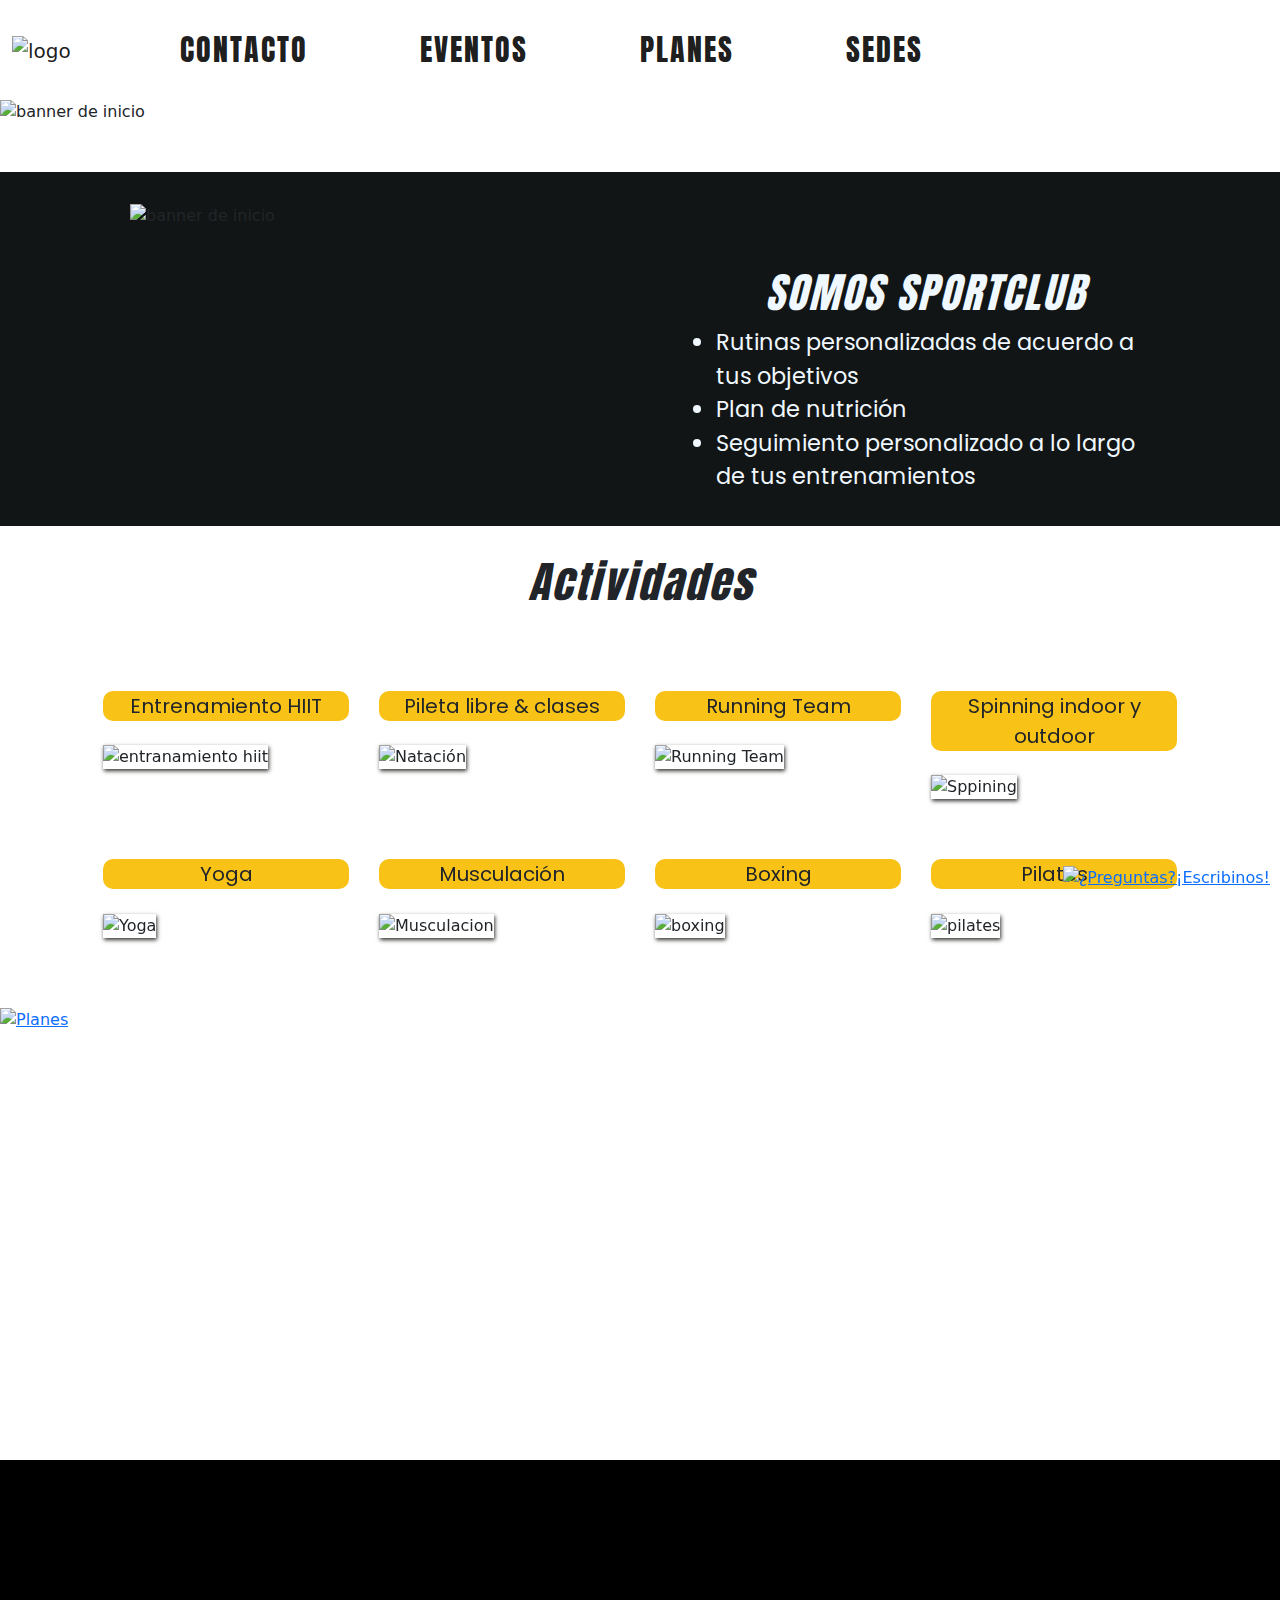
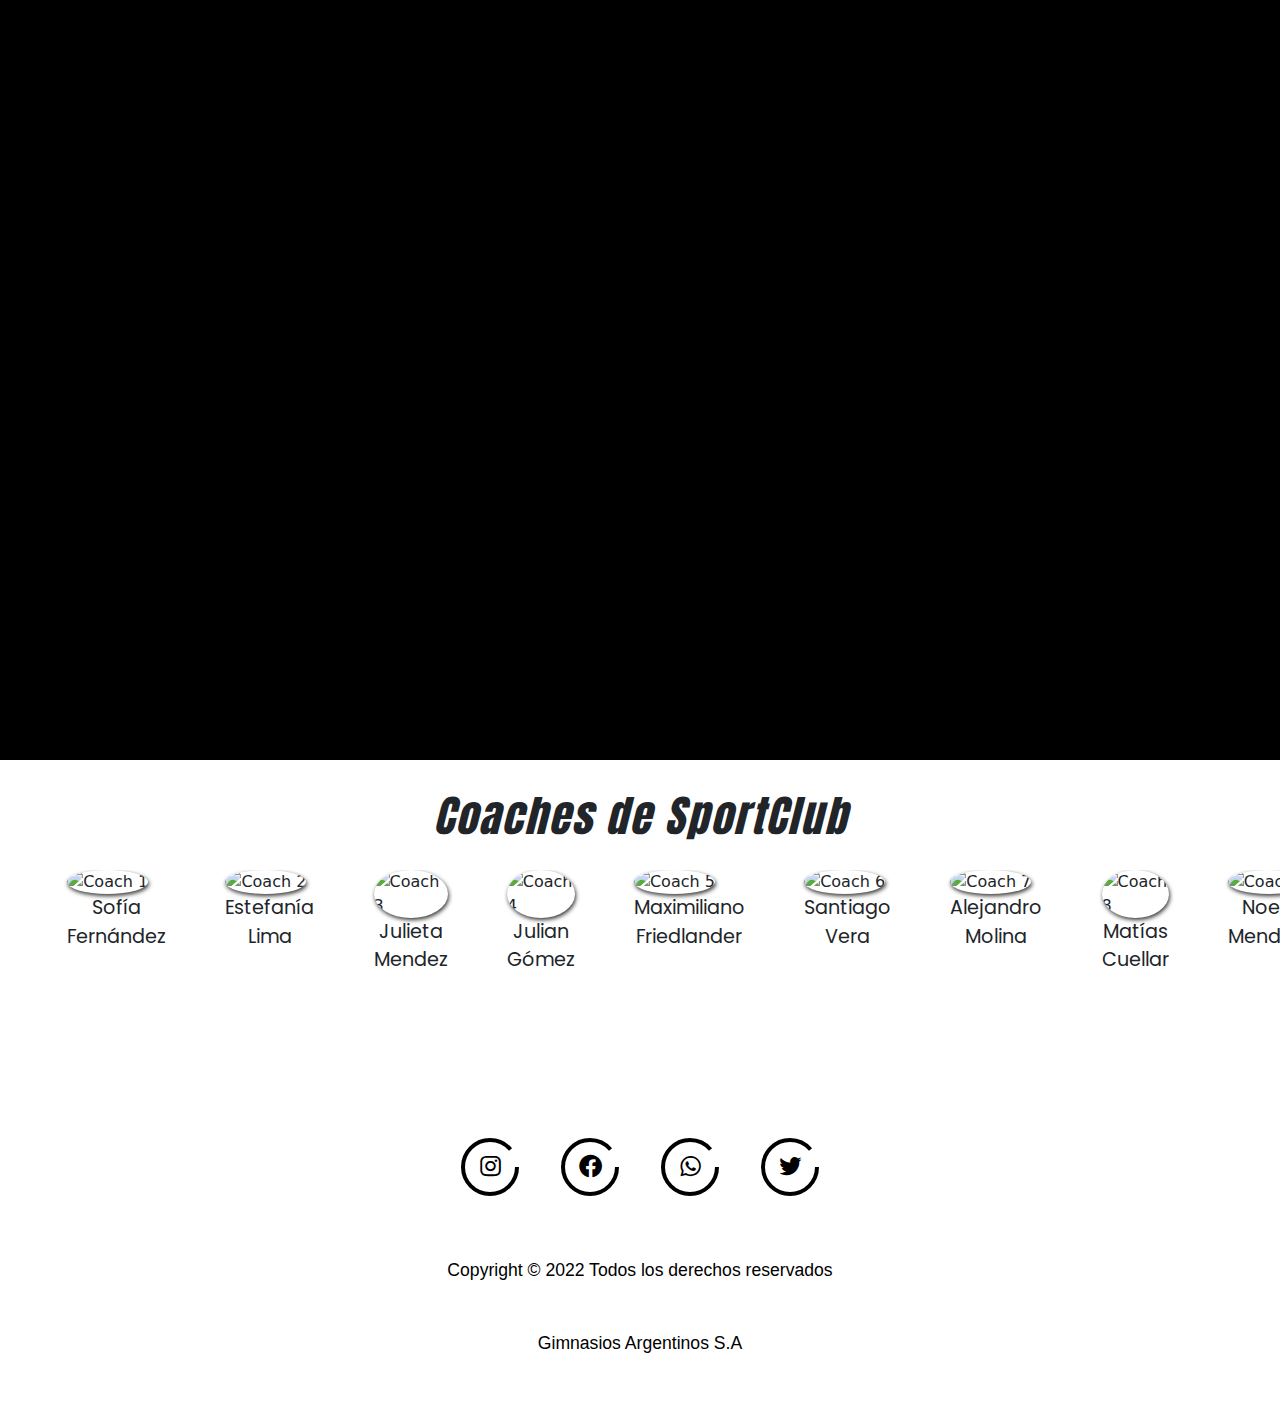
==== Index.html @ c7c7f61f "Segunda Preentrega Desarrollow web incluyendo bootstrap, animaciones, flex, grids, etc" ====
<!DOCTYPE html>
<html lang="es">
<head>
    <meta charset="UTF-8">
    <meta http-equiv="X-UA-Compatible" content="IE=edge">
    <meta name="viewport" content="width=device-width, initial-scale=1.0">
    <link rel="shortcut icon" href="favicon.ico">
    <title>SportClub-Inicio</title>
    <link rel="stylesheet" href="./css/estilosindex.css">
    <script src="./js/scrollreveal.js"></script>
    <link rel="stylesheet" href="https://cdnjs.cloudflare.com/ajax/libs/animate.css/4.1.1/animate.min.css"/>
    <link rel="stylesheet" href="https://raw.github.com/daneden/animate.css/master/animate.css">
    <link href='https://unpkg.com/boxicons@2.1.1/css/boxicons.min.css' rel='stylesheet'>
    <link rel="stylesheet" href="./css/bootstrap.min.css">
</head>
<body>

<!--LOGO Y LINKS INTERNOS-->
<nav class="navbar navbar-expand-lg navbar-light colorCabeceras">
    <div class="container-fluid">
      <a class="navbar-brand" href="./Index.html">
        <img src="./imagenes/Logo SportClub.PNG.jpg"alt="logo" class="logoSportClub1">
      </a>
      <button class="navbar-toggler" type="button" data-bs-toggle="collapse" data-bs-target="#navbarSupportedContent" aria-controls="navbarSupportedContent" aria-expanded="false" aria-label="Toggle navigation">
        <span class="navbar-toggler-icon"></span>
      </button>
      <div class="collapse navbar-collapse" id="navbarSupportedContent">
        <ul class="navbar-nav me-auto mb-2 mb-lg-0 navegacion">
          <li class="nav-item1">
            <a class="nav-link active" aria-current="page" href="./pages/contacto.html">CONTACTO</a>
          </li>
          <li class="nav-item1">
            <a class="nav-link active" aria-current="page" href="./pages/eventos.html">EVENTOS</a>
          </li>
          <li class="nav-item1">
            <a class="nav-link active" aria-current="page" href="./pages/planes.html">PLANES</a>
          </li>
          <li class="nav-item1">
            <a class="nav-link active" aria-current="page" href="./pages/sedes.html">SEDES</a>
          </li>
        </ul>
      </div>
    </div>
  </nav>
    

<!--BANNER-->
<header>
    <img class="HeaderInicio"src="./imagenes/Banner inicio 2.png" alt="banner de inicio" loading="lazy"> 
</header>


<main>
<!--CHAT DE WHATSAPP-->
<aside>
    <section class="chatWhasapp">
        <a href="https://api.whatsapp.com/send?phone=5401164840163" target="blank">
            <img src="./imagenes/WP.png" alt="¿Preguntas?¡Escribinos!" width="300px" height="60px">
        </a>
    </section>
</aside>
    

<!--SEPARADOR BLANCO-->
    <div class="SeparadorHeaderMain">
        <br>
        <br>
    </div>


<!--¿QUÉ OFRECEMOS?-->
    <section class="QueOfrecemos"> 
        <div class="container"> 
            <div class="row">
                <div class="col">
                    <img src="./imagenes/Somos sportclub.png" alt="banner de inicio" loading="lazy" >
                </div>
                <div class="col">
                    <div class="TituloYParrafos">   
                    <H1>SOMOS SPORTCLUB</H1></div>
                    <div class="parrafos">
                        <li>Rutinas personalizadas de acuerdo a tus objetivos</li>
                        <li>Plan de nutrición</li>
                        <li>Seguimiento personalizado a lo largo de tus entrenamientos</li>
                    </div>
                </div>
            </div>
        </div>
    </section>


<!--ACTIVIDADES?-->
<section class="actividadesContenedor" width="100%">
    <H3>Actividades</H3>
    <div class="TipoDeActividades">
    <div class="container">
        <div class="row">
        <div class="col acts1">
            <p>Entrenamiento HIIT</p>
            <img src="./imagenes/Hiit2.jpg" alt="entranamiento hiit" width="250px" height="250px" loading="lazy">
        </div>
        <div class="col acts1">
            <p>Pileta libre & clases</p>
            <img src="./imagenes/Swimming2.PNG" alt="Natación" width="250px" height="250px" loading="lazy">
        </div>
        <div class="col acts1">
            <p>Running Team</p>
            <img src="./imagenes/Running2.jpg" alt="Running Team" width="250px" height="250px" loading="lazy">
        </div>
        <div class="col acts1">
            <p>Spinning indoor y outdoor</p>
            <img src="./imagenes/Spinning.jpg" alt="Sppining" width="250px" height="250px" loading="lazy">   
        </div>
        </div>
        <div class="row">
        <div class="col acts2">
            <p>Yoga</p>
            <img src="./imagenes/Yoga.jpg" alt="Yoga" width="250px" height="250px" loading="lazy">
        </div>
        <div class="col acts2">
            <p>Musculación</p>
            <img src="./imagenes/Musculacion.jpg" alt="Musculacion" width="250px" height="250px" loading="lazy">
        </div>
        <div class="col acts2">
            <p>Boxing</p>
            <img src="./imagenes/boxing.jpg" alt="boxing" width="250px" height="250px" loading="lazy">
        </div>
        <div class="col acts2">
            <p>Pilates</p>
            <img src="./imagenes/Pilates.jpg" alt="pilates" width="250px" height="250px" loading="lazy">  
        </div>
        </div>
    </div>
    </div>
</section>


<!--PUBLICIDAD IMAGEN CON LINK A PLANES-->
    <aside class="planes"> 
        <a href="./pages/planes.html">
            <img src="./imagenes/Banner planes.png" alt="Planes" loading="lazy"></a>
    </aside>


<!--NUESTROS VALORES-->
    <article class="valoresContenedor"> 
        <H3 class="NuestrosValoresTitulo">Nuestros valores</H3>
        <div class="valores container">
        <div class="row">
            <div class="col">
                <ul class="valores1">Sinergia</ul>
            </div>
            <div class="col">           
                 <ul class="valores2"> Profesionalismo </ul>
            </div>
            <div class="col"> 
                <ul class="valores3"> Bienestar y salud </ul>
            </div>
            <div class="col"> 
                <ul class="valores4"> Crecimiento personal </ul>
            </div>
        </div>
        </div>
            <br>
        <div class="listadoDeAcciones container">    
            <ul class="col">
                <div class="row">
                    <li>Promovemos la participación de todos los miembros del equipo y nos potenciamos unos a otros</li>
                </div>
                <div class="row">
                    <li>Valoramos los buenos vínculos y la interacción amistosa y diversa en la comunidad SportClub</li>
                </div>
                <div class="row">
                    <li>Celebramos nuestros logros en equipo</li>
                </div>
            </ul>
        </div>
    </article>     


<!--PRESENTACION DE LAS SEDES CON VIDEO-->
        <section>
            <div class="VideoDeSportClub">
                <iframe width="900" height="600" src="https://www.youtube.com/embed/T71Sgwb9CMw?" title="YouTube video player" frameborder="0" allow="accelerometer; autoplay; clipboard-write; encrypted-media; gyroscope; picture-in-picture" allowfullscreen></iframe>
            </div>
        </section>


<!--COACHES DE SPORTCLUB-->
    <section class="coaches"> 
        <H3>Coaches de SportClub</H3>
        <div class="CoachesFotosYNombres">
            <ul class="CoachesFotosYNombres1">
                <img src="./imagenes/Coaches/Coach 1.jpg" alt="Coach 1"width="200" height="200" loading="lazy">
                <p>Sofía Fernández</p>
            </ul>
            <ul class="CoachesFotosYNombres2">
                <img src="./imagenes/Coaches/Coach 2.jpg" alt="Coach 2"width="200" height="200" loading="lazy">
                <p>Estefanía Lima</p>
            </ul>
            <ul class="CoachesFotosYNombres3">
                <img src="./imagenes/Coaches/Coach 3.jpg" alt="Coach 3"width="200" height="200" loading="lazy">
                <p>Julieta Mendez</p>
            </ul>
            <ul class="CoachesFotosYNombres4">
                <img src="./imagenes/Coaches/Coach 4.jpg" alt="Coach 4"width="200" height="200" loading="lazy">
                <p>Julian Gómez</p>
            </ul>
            <ul class="CoachesFotosYNombres5">
                <img src="./imagenes/Coaches/Coach 5.jpg" alt="Coach 5"width="200" height="200" loading="lazy">
                <p>Maximiliano Friedlander</p>
            </ul>
            <ul class="CoachesFotosYNombres6">
                <img src="./imagenes/Coaches/Coach 6.jpg" alt="Coach 6"width="200" height="200" loading="lazy">
                <p>Santiago Vera</p>
            </ul>
            <ul class="CoachesFotosYNombres7">
                <img src="./imagenes/Coaches/Coach 7.jpg" alt="Coach 7"width="200" height="200" loading="lazy">
                <p>Alejandro Molina</p>
            </ul>
            <ul class="CoachesFotosYNombres8">
                <img src="./imagenes/Coaches/Coach 8.jpg" alt="Coach 8"width="200" height="200" loading="lazy">
                <p>Matías Cuellar</p>
            </ul>
            <ul class="CoachesFotosYNombres9">
                <img src="./imagenes/Coaches/Coach 9.jpg" alt="Coach 9"width="200" height="200" loading="lazy">
                <p>Noelia Mendoza</p>
            </ul>
            <ul class="CoachesFotosYNombres10">
                <img src="./imagenes/Coaches/Coach 10.jpg" alt="Coach 10"width="200" height="200" loading="lazy">
                <p>Luciaana Cheung</p>
            </ul>
            <ul class="CoachesFotosYNombres11">
                <img src="./imagenes/Coaches/Coach 11.jpg" alt="Coach 11"width="200" height="200" loading="lazy">
                <p>Milagros Leone</p>
            </ul>
        </div>
    </section>
</main>


<!--FOOTER-->
<footer class="footerfinal"> 
    <div class="RedesSociales">
        <div class="ContenedorIconosRedes">
            <div class="icon">
                <a href="https://www.instagram.com/sportcluboficial/?hl=es" target="blank">
                    <svg heigth="60" width="60">
                        <circle cx="30" cy="30" r=27 stroke="black" stroke-width="4" fill="none" ></circle>
                    </svg>
                    <i class='bx bxl-instagram'></i>
                </a>
            </div>
    
            <div class="icon">
                <a href="https://www.facebook.com/sportcluboficial/"target="blank">
                <svg heigth="60" width="60">
                    <circle cx="30" cy="30" r=27 stroke="BLACK" stroke-width="4" fill="none" ></circle>
                </svg>
                <i class='bx bxl-facebook-circle'></i>
                </a>
            </div>
    
            <div class="icon">
                <a href= "https://api.whatsapp.com/send?phone=5401164840163"target="blank">
                <svg heigth="60" width="60">
                    <circle cx="30" cy="30" r=27 stroke="BLACK" stroke-width="4" fill="none" ></circle>
                </svg>
                <i class='bx bxl-whatsapp' ></i>
                </a>
            </div>
    
            <div class="icon">
                <a href="https://twitter.com/SportClub_Gym?ref_src=twsrc%5Egoogle%7Ctwcamp%5Eserp%7Ctwgr%5Eauthor" target="blank">
                <svg heigth="60" width="60">
                    <circle cx="30" cy="30" r=27 stroke="BLACK" stroke-width="4" fill="none" ></circle>
                </svg>
                <i class='bx bxl-twitter' ></i>
                </a>
            </div>
        </div>
    </div> 
    <p class="derechos">Copyright © 2022 Todos los derechos reservados</p>
    <p class="derechos">Gimnasios Argentinos S.A</p>
</footer>
<script src="./js/index.js"></script>
<script src="./js/bootstrap.bundle.min.js"></script> 
</body>
</html>
---- css/estilosindex.css ----
@import url('https://fonts.googleapis.com/css2?family=Anton&display=swap');
@import url('https://fonts.googleapis.com/css2?family=Poppins&display=swap');


                            /*APLICABLE PARA TODAS LAS PÁGINAS*/
*{
    margin: 0px;
    padding: 0px;}

.html {
    font-size: 10px;
    width:100%;}
                 
    
/*LOGO Y LINKS INTERNOS*/
nav{
    display: flex;
    align-items: center;}

.logoSportClub{
    width:15rem;
    height:3.2rem;}

.logoSportClub1{
    width:17rem;
    height:3.5rem;}

.nav-item{
    text-decoration: none;
    font-family: ANTON;
    font-size: 1.7rem;
    color: rgb(0, 0, 0);
    margin: 9px;
    margin-left: 75px;
    letter-spacing: 2px; 
    color: #000000;
    background-image: linear-gradient(black, black);
    background-position: 0% 100%;
    background-repeat: no-repeat;
    background-size: 0% 4px;
    transition: background-size .3s;}

.nav-item:hover, a:focus {
    background-size: 100% 2px;}

.nav-item1{
    text-decoration: none;
    font-family: ANTON;
    font-size: 1.9rem;
    color: rgb(0, 0, 0);
    margin: 11px;
    margin-left: 85px;
    letter-spacing: 2px; 
    color: #000000;
    background-image: linear-gradient(black, black);
    background-position: 0% 100%;
    background-repeat: no-repeat;
    background-size: 0% 4px;
    transition: background-size .3s;}

.nav-item1:hover, a:focus {
    background-size: 100% 2px;}

@media screen and (max-width: 768px){
.nav-item{font-size: 1.5rem}
.logoSportClub{
        width:150px;
        height:35px;}}

@media screen and (max-width: 412px){
    .nav-item{font-size: 1.2rem}
    .logoSportClub{
        width:150px;    
        height:35px;}}


/*CHAT DE WHATSAPP*/
.chatWhasapp{
    position: fixed;
    bottom: 10px;
    right: 10px;
    z-index: 9999;}

@media screen and (max-width: 768px){
.chatWhasapp{
    visibility: hidden;}}


/*FOOTER*/
.RedesSociales {
    margin-top: 40px;
    height: 20vh;
    display: grid;
    align-items: center;
    justify-content: center;
    box-sizing:  border-box;}

.ContenedorIconosRedes {
    width: 100%;
    display: flex;
    align-items: center;
    justify-content: center;
    flex-wrap: wrap;}

.icon {
    position: relative;
    width: 60px;
    height: 60px;
    margin: 20px;
    border-radius: 50%;
    transition: all .8s;
    cursor: pointer;}

.icon:hover {
    background-color: #d21071;
    box-shadow:  0 0 20px #d21071;}

.icon:hover:nth-child(2) {
    background-color: #1877f2;
    box-shadow:  0 0 20px #1877f2;}

.icon:hover:nth-child(3) {
    background-color: #06b848;
    box-shadow: 0 0 20px #06b848;}

.icon:hover:nth-child(4) {
    background-color: #1da1f2;
    box-shadow:  0 0 20px #1da1f2 ;}

.icon i {
    color: rgb(0, 0, 0);
    position: absolute;
    top: 50%;
    left: 50%;
    transform: translate(-50%,-50%);
    font-size: 1.7rem;}

svg circle {
    stroke-dasharray: 150;
    transition: all .8s ease-in-out;}

.icon:hover circle {
    stroke-dasharray: 220;}

.derechos{
    font-size: 1.1rem;
    font-family: Arial, Helvetica, sans-serif;
    color: rgb(0, 0, 0);
    text-align: center;
    padding-bottom: 30px;}




/*GRID VISTA TABLET/MOBILE*/
.RedesSociales H3{grid-area: TituloRedesSociales;}
.redesSoc1{grid-area: redesSoc1;}
.redesSoc2{grid-area: redesSoc2;}
.redesSoc3{grid-area: redesSoc3;}
.redesSoc4{grid-area: redesSoc4;}
.redesSoc5{grid-area: redesSoc5;}

@media screen and (max-width: 768px) {
.RedesSociales{
    display: grid;
    grid-template-areas: 
    'TituloRedesSociales TituloRedesSociales TituloRedesSociales TituloRedesSociales TituloRedesSociales'
    'redesSoc1 redesSoc2 redesSoc3 redesSoc4 redesSoc5';
    gap:20px;
    grid-template-columns: auto auto auto auto auto;
    grid-template-rows: repeat(2 , auto);
    font-size:1rem;
    text-align: center;}}


                                /*INICIO PÁGINA INICIO*/

/*HEADER*/
.HeaderInicio{
    width:100%;}


/*QUE OFRECEMOS*/
.QueOfrecemos{
    background-color: #121515;
    padding-bottom: 2rem;}

.QueOfrecemos img{
    width:70%;
    margin-left: 3rem;
    padding-top: 2rem;}

.QueOfrecemos div H1{
    font-style:italic;
    font-size:260%;
    font-family: Anton;
    color: aliceblue;
    letter-spacing: 2px;
    text-align: center;}

.parrafos{
    font-family: poppins;
    font-size: 140%;
    color: aliceblue;
    padding-right: 3.5rem; 
    padding-left: 4rem;}

.TituloYParrafos {
    padding-top: 6rem;
}

.TituloYParrafos{grid-area:TituloYParrafos}
.QueOfrecemos img{grid-area: QueOfrecemosImg;}

@media screen and (max-width: 768px){
.QueOfrecemos{
    display: grid;
    grid-template-areas: 
    "TituloYParrafos"
    "QueOfrecemosImg";
    gap:20px;
    grid-template-columns: auto;
    grid-template-rows: auto;
    padding-top: 1.5rem;} 

.QueOfrecemos div H1{
    font-size: 2.2rem;}

.parrafos{
    font-size:1.2rem;
    text-align: center;}

.QueOfrecemos img{
    width:65vh;
    margin-left: 10%;}}

@media screen and (max-width: 768px){
.QueOfrecemos img{
    width:65vh;
    margin-left: 10%;}}

@media screen and (max-width: 412px){
.QueOfrecemos{
    display: grid;
    grid-template-areas: 
    "TituloYParrafos"
    "QueOfrecemosImg";
    gap:20px;
    grid-template-columns: auto;
    grid-template-rows: auto;
    padding-top: 1.5rem;} 

.QueOfrecemos div H1{
    font-size: 2rem;}

.parrafos{
    font-size:1.2rem;
    text-align: center;}

.QueOfrecemos img{
    width:30vh;
    height: 30vh;}}
   

/*ACTIVIDADES*/
.actividadesContenedor h3{
    font-family: anton;
    padding-bottom: 30px;
    padding-top: 30px;
    font-size: 2.7rem;
    letter-spacing: 2px;
    font-style:italic;
    text-align: center;}

.TipoDeActividades{
    margin-bottom: 25px;}

.TipoDeActividades div{
    padding: 15px;}

.TipoDeActividades p{
    font-family: poppins;
    font-size: 20px;
    text-align: center;
    transition: transform 3s;
    margin-bottom: 1.5rem;
    background-color: #F8C216;
    border-radius: 10px;}

.TipoDeActividades img{
    box-shadow: 1px 2px 4px#363532;
    transition: transform 0.5s;}

.TipoDeActividades img:hover{
    transform:scale(1.1,1.1);}


.TipoDeActividades {grid-area: QueOfrecemosActividades;}

@media screen and (max-width: 768px) {
.TipoDeActividades{
    display: grid;
    grid-template-columns:auto;
    grid-template-rows: auto;
    justify-content: center;
    text-align: center;
    grid-template-areas: 
    "QueOfrecemosActividades";}}

/*PLANES*/
.planes img{
    width:100%}

@media screen and (max-width: 768px) {
    .planes img{
        width: 100%;
        }}

/*NUESTROS VALORES*/
.NuestrosValoresTitulo{
    font-size:2.7rem;
    font-family:anton;
    letter-spacing: 2px;
    font-style:italic;
    padding: 30px;}

.valores ul{
    font-family: poppins;
    font-weight: NORMAL;
    font-size: 1.5rem;
    text-align: center;
    color: rgb(0, 0, 0);
    padding-right: 2rem;
    letter-spacing: 2px;
    background-color: #F8C216;
    border-radius: 10px;}

.listadoDeAcciones{
    font-family:poppins;
    font-size:1.4rem;
    padding:30px;
    padding-left: 10%;
    padding-top: 15px;}

.valores1{grid-area:valores1}
.valores2{grid-area:valores2}
.valores3{grid-area:valores3}
.valores4{grid-area:valores4}

@media screen and (max-width: 768px) {
.valores{
    display: grid;
    grid-template-areas: 
        'valores1 valores2'
        'valores3 valores4';
    gap:20px;
    grid-template-columns: 1fr,1fr;
    grid-template-rows: 1fr,1fr;}

.NuestrosValoresTitulo{
font-size: 2.3rem;}

.valores ul{
    font-size: 1.3rem;}

.listadoDeAcciones{
    font-size: 1.2rem;}}


/*VIDEO DE SPORTCLUB*/
.VideoDeSportClub{
    background-color: black;
    overflow:hidden;
    padding-bottom:100vh;
    position:relative;
    height:0;}

.VideoDeSportClub iframe{
    left:0;
    top:0;
    height:100%;
    width:100%;
    position:absolute;}

/*COACHES DE SPORTCLUB*/
.CoachesFotosYNombres{
    display: flex;
    flex-direction: row;
    overflow:auto;
    padding-bottom: 30px;
    padding-left: 0.5rem;
    padding-right: 0.5rem;}

.coaches H3{
    font-size:2.7rem;
    font-family:anton;
    letter-spacing: 2px;
    font-style:italic;
    text-align:center;
    padding-top: 30px;
    padding-bottom: 20px;}

.CoachesFotosYNombres p{
    font-family:poppins;
    font-size:1.2rem;
    text-align: center;
    margin-left: 1.7rem;
    margin-left: 1.7rem;}

.CoachesFotosYNombres img{
    box-shadow:1px 2px 4px#363532;
    border-radius:50%;
    margin-left: 1.7rem;
    margin-left: 1.7rem;}

.CoachesFotosYNombres ul img{
    transition: transform 0.5s, background-color 2s}
    
.CoachesFotosYNombres ul img:hover{
    transform: scale(1.1,1.1);
    background-color: rgba(0, 0, 0, 0.441) cover;}

@media screen and (max-width: 768px) {
.coaches H3{
    font-size: 2.3rem;}

.CoachesFotosYNombres p{
    font-size: 1.2rem;}}

                                /*INICIO PÁGINA SEDES*/

/*VIDEO HEADER*/
header{
    position: relative;}
    
header H1{
    position: absolute;
    font-style:italic;
    font-size:550%;
    font-family: Anton;
    color:#F8C216;
    letter-spacing: 2px;
    top: 41%;
    left: 17%;}

@media screen and (max-width: 1000px) {
header H1{
    font-size: 400%;}}

@media screen and (max-width: 760px) {
    header H1{
        font-size: 300%;}}

@media screen and (max-width: 500px) {
    header H1{
        font-size: 250%;}}
        
@media screen and (max-width: 412px) {
    header H1{
        font-size: 220%;}}

/*HORARIOS DE LOS GIMNASIOS*/
.horarios{
    padding-bottom: 1%;}

.ContainerTable H3{
    font-family:poppins;
    font-size:25px;
    padding:20px;
    padding-top: 10px;
    color: rgb(0,0,0);
    text-align: center;}

.horarios h2{
    font-size:40px;
    font-family:anton;
    letter-spacing: 2px;
    font-style:italic;
    padding: 30px;
    text-align: center;
    color: rgb(0, 0, 0);}

.horarios table{
    background-color: #F8C216;
    width: 95%;
    margin-left:2.5%;
    box-shadow: 1px 2px 4px#363532;}

.horarios th{
    font-family:poppins;
    font-size:20px;
    padding-top: 15px;
    width:135px;
    border-bottom: solid 5px #775d08;}

.horarios td{
    font-family:poppins;
    font-size:15px;
    padding-top: 15px;}


@media screen and (max-width: 760px) {
.horarios{
    padding-right: 15%;;
}
}
/*SEDES NUEVAS*/
.NuevasSedes h2{
    font-size:40px;
    font-family:anton;
    letter-spacing: 2px;
    font-style:italic;
    padding: 30px;   
    color: rgb(0, 0, 0);}

@media screen and (max-width: 760px) {
    .NuevasSedes h2{
        text-align: center;
    }}

.Almagro H3{
    font-family: poppins;
    font-size: 17px;
    font-weight: bold;
    text-align: center;}

.Almagro p{
    font-family: poppins;
    font-size: 17px;
    text-align: center;}

.Hurlingan H3{
    font-family: poppins;
    font-size: 17px;
    font-weight: bold;
    text-align: center;}

.Hurlingan p{
    font-family: poppins;
    font-size: 17px;
    text-align: center;}



/*DEMÁS SEDES*/
.parallax1{
    background-size: cover;
    width: 100%;
    height: 50vh;
    background-attachment: fixed;
    background-position: center;
    background-repeat: no-repeat;
    background-image: url("https://images.pexels.com/photos/1552245/pexels-photo-1552245.jpeg?auto=compress&cs=tinysrgb&w=1260&h=750&dpr=2");}

.parallax1 H3{
    padding-top:7%;
    margin-left: 40%;
    font-style:italic;
    font-size:450%;
    font-family: Anton;
    color:#F8C216;
    letter-spacing: 2px;}

.parallax2{
    background-size: cover;
    width: 100%;
    height: 50vh;
    background-attachment: fixed;
    background-position: center;
    background-repeat: no-repeat;
    background-image: url("https://images.pexels.com/photos/4761352/pexels-photo-4761352.jpeg?auto=compress&cs=tinysrgb&w=1260&h=750&dpr=2");}

.parallax2 H3{
    padding-top:7%;
    margin-left: 40%;
    font-style:italic;
    font-size:450%;
    font-family: Anton;
    color:#F8C216;
    letter-spacing: 2px;}

.parallax3{
    background-size: cover;
    width: 100%;
    height: 50vh;
    background-attachment: fixed;
    background-position: center;
    background-repeat: no-repeat;
    background-image: url("https://images.pexels.com/photos/1552242/pexels-photo-1552242.jpeg?auto=compress&cs=tinysrgb&w=1260&h=750&dpr=2");}

.parallax3 H3{
    padding-top:7%;
    margin-left: 40%;
    font-style:italic;
    font-size:450%;
    font-family: Anton;
    color:#F8C216;
    letter-spacing: 2px;}

.demasSedes ul{
    width:25%;
    border-style: unset;
    border-radius: 15px;
    margin-bottom: 2%;
    margin-top: 2%;
    background-color: #F8C216;
    text-align: center;
    padding: 1%;
    font-family: poppins;
    font-size: 17px;
    transition: transform 0.5s; }

.demasSedes ul:hover{
    transform:scale(1.1,1.1);}

.DetalleSedes ul{
    margin: 2%;}

.DetalleSedes ul h3{
    font-family:poppins;
    font-size:25px;
    font-weight: bold;}

.DetalleSedes ul p a{
    background-color: #F8C216;
    text-decoration: none;
    color: #050505;
    font-weight: bold;
    text-decoration: underline;}

.GoogleMaps{
    padding: 0 0.25rem;
    margin: 0 -0.25rem;
    transition: color 0.3s ease-in-out, background-color 0.3s ease-in-out;}

.GoogleMaps:hover{
    color: #ffffff;
    background-color: #000000;
    text-decoration: none;}

/*VISTA TABLET/MOBILE*/
.Almagro{grid-area: Almagro;}
.Hurlingan{grid-area: Hurlingan;}

@media screen and (max-width: 768px) {

.NuevasSedesDatos{
    display: grid;
    grid-template-areas: 
    "Almagro"
    "Hurlingan";
    gap:20px;
    grid-template-columns: auto;
    grid-template-rows: auto;} 

.ContainerTable{
    margin-left: 25%;}

.horarios h2{
    margin-left: 25%;}

.table{
    padding: 5%;}

.table caption{
    font-size: 25px;}

.table thead {
    display: none;}
    
.table th, .table td{
    font-size: 17px;}

.table td{
    display: block;
    text-align: right;}

.table td::before {
    content: attr(data-label);
    font-weight: bold;
    text-transform: uppercase;
    float: left;}

.demasSedes ul{
    font-size: 14px;}}
                        
                                    /*FIN PÁGINA SEDES*/

                                    /*INICIO PÁGINA EVENTOS*/


.GaleriaEventos{
    padding-bottom : 3em;
    padding-top: 1em;
    display:grid;
    grid-template-columns: repeat(4 , 1fr);
    /*las filas automaticas van a ser de 160 pixeles*/
    grid-auto-rows: 160px;
    grid-template-areas: 
    'img1 img2 img3 img3'
    'img1 img4 img3 img3'
    'img5 img5 img7 img7'
    'img5 img5 img6 img8';
    gap : 0.8em;}

.galeria_imagenes{
    position:relative;
    cursor:pointer;
    overflow: hidden;}

.galeria_imagenes::before{
    content:"";
    position:absolute;
    top:0;
    bottom:0;
    left:0;
    right:0;
    background-color:#ffea00a6;

    transform: scaleY(0);
    transition: transform .4s;
    color:white;
    display:flex;
    justify-content: center;
    align-items:center ;
    font-size:1.5rem ;}

.galeria_imagenes:hover::before{
     transform: scaleY(1);}

   
.galeria_imagenes--g1{
    grid-area: img1;}

.galeria_imagenes--g2{
    grid-area: img2;}

.galeria_imagenes--g3{
    grid-area: img3;}

.galeria_imagenes--g4{
    grid-area: img4;}

.galeria_imagenes--g5{
    grid-area: img5;}

.galeria_imagenes--g6{
    grid-area: img6;}

.galeria_imagenes--g7{
    grid-area: img7;}

.galeria_imagenes--g8{
    grid-area: img8;}

.galeria_img{
    width: 100%;
    height: 100%;
    object-fit: cover;}

@media(max-width:768px){

.galeria{
    grid-template-columns: repeat(2 , 1fr);
    grid-template-areas:
    'img1 img2'
    'img1 img3'
    'img1 img3'
    'img4 img5'
    'img4 img5'
    'img4 img5'
    'img7 img6'
    'img7 img8';}

.galeria_imagenes::before{
    font-size: 1rem;}

.navegacion{
    display: none;}
}
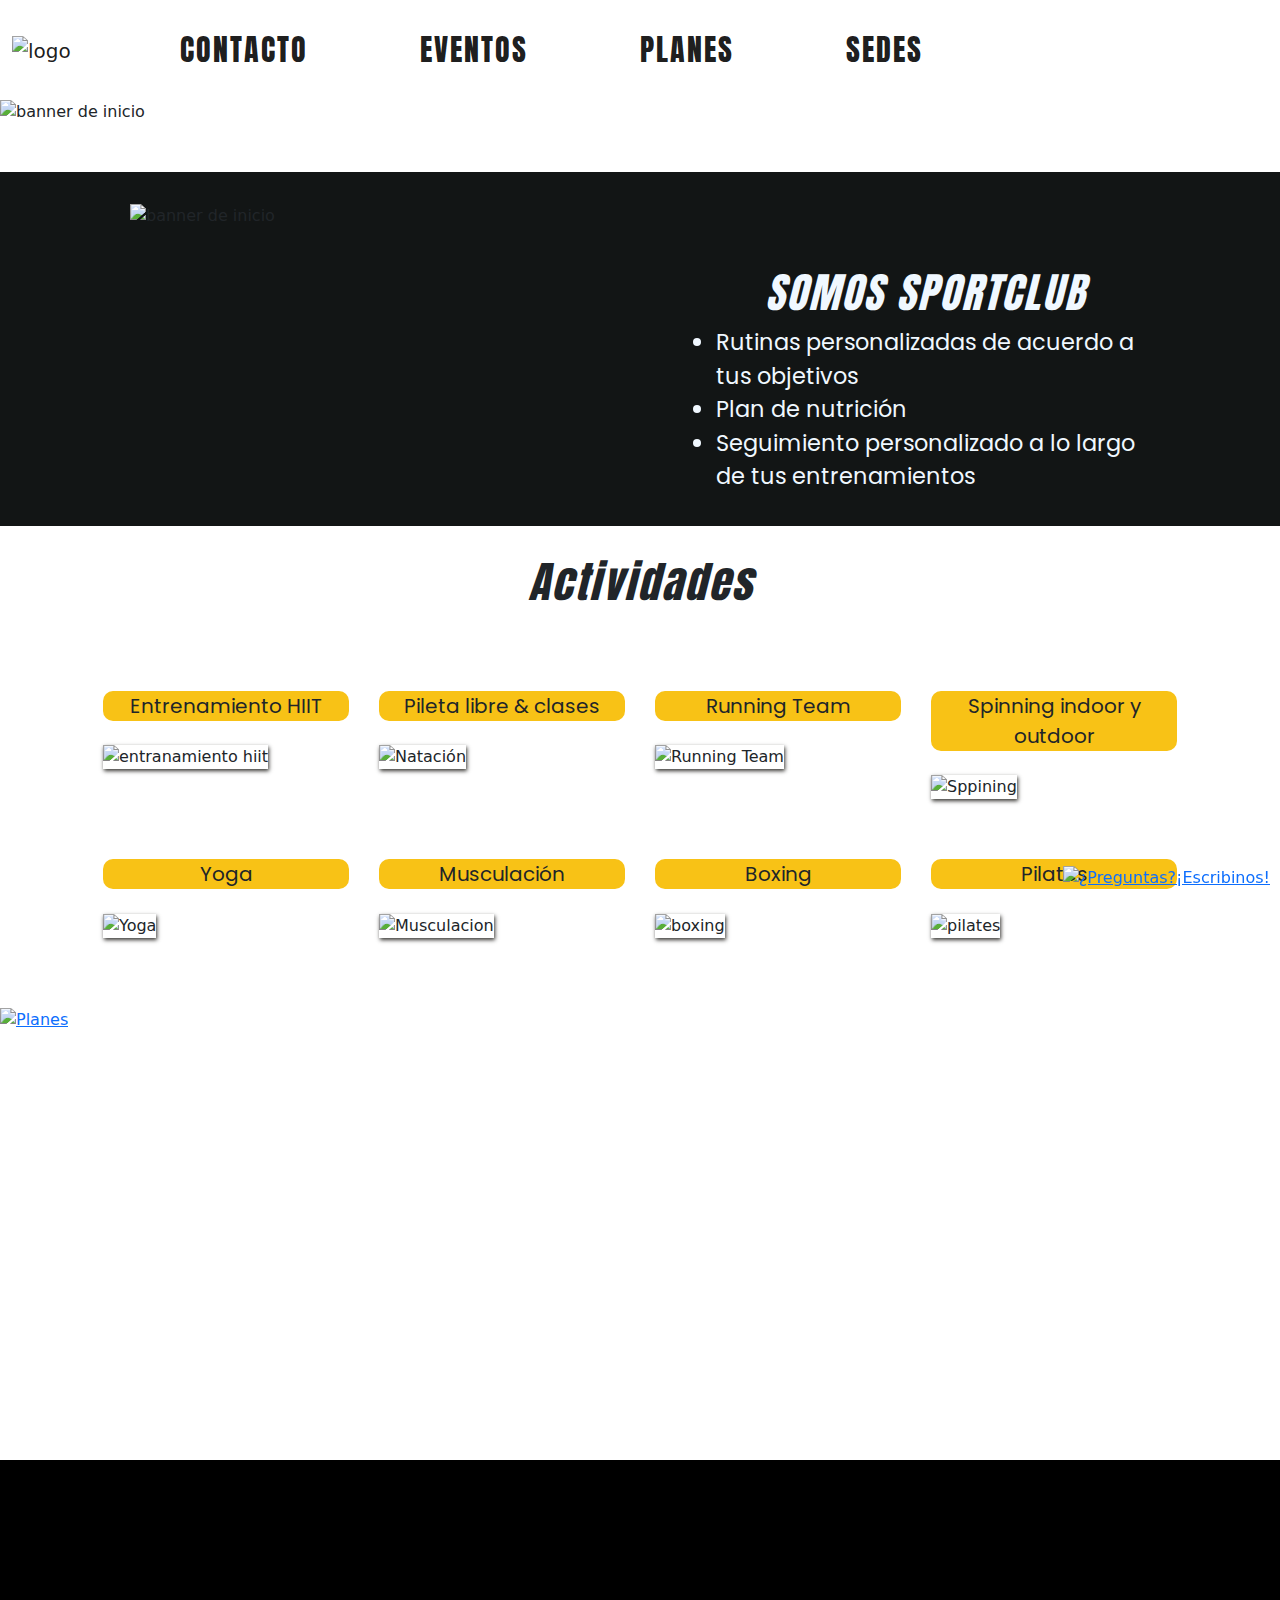
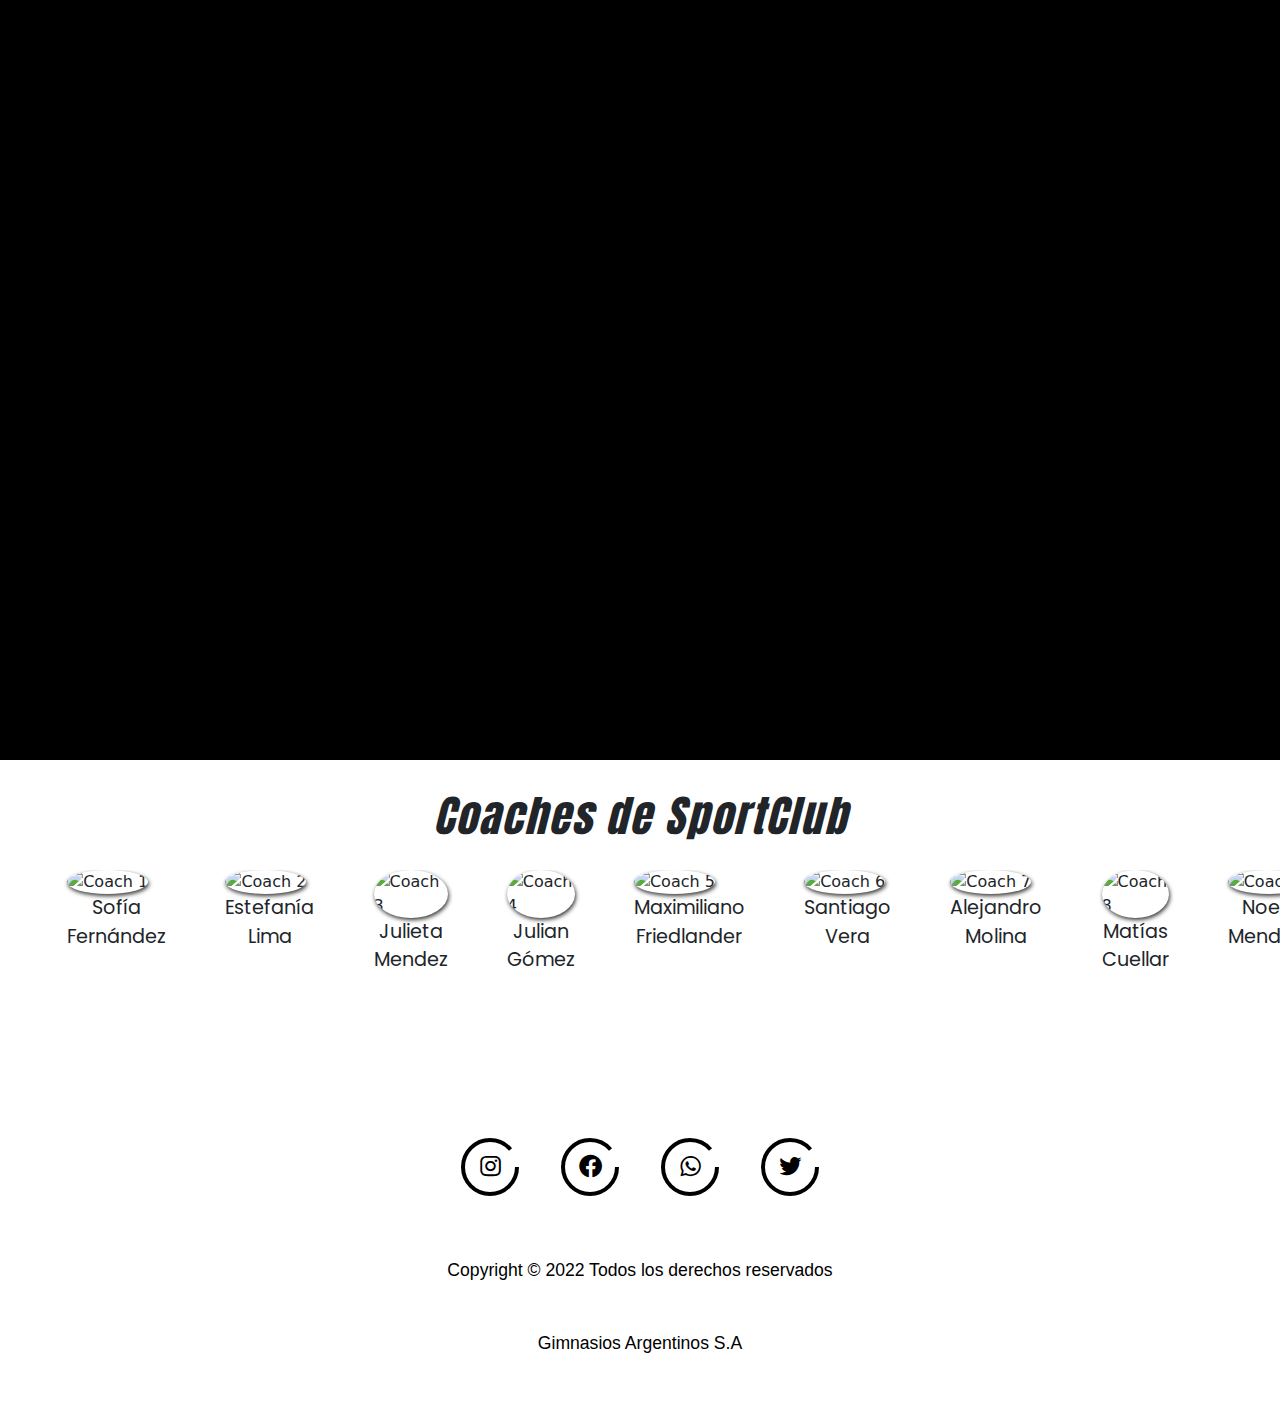
==== commit 3e906e38: "Actualizacion Index" ====
--- a/Index.html
+++ b/Index.html
@@ -95,37 +95,37 @@
     <div class="TipoDeActividades">
     <div class="container">
         <div class="row">
-        <div class="col acts1">
+        <div class="col">
             <p>Entrenamiento HIIT</p>
             <img src="./imagenes/Hiit2.jpg" alt="entranamiento hiit" width="250px" height="250px" loading="lazy">
         </div>
-        <div class="col acts1">
+        <div class="col">
             <p>Pileta libre & clases</p>
             <img src="./imagenes/Swimming2.PNG" alt="Natación" width="250px" height="250px" loading="lazy">
         </div>
-        <div class="col acts1">
+        <div class="col">
             <p>Running Team</p>
             <img src="./imagenes/Running2.jpg" alt="Running Team" width="250px" height="250px" loading="lazy">
         </div>
-        <div class="col acts1">
+        <div class="col">
             <p>Spinning indoor y outdoor</p>
             <img src="./imagenes/Spinning.jpg" alt="Sppining" width="250px" height="250px" loading="lazy">   
         </div>
         </div>
         <div class="row">
-        <div class="col acts2">
+        <div class="col">
             <p>Yoga</p>
             <img src="./imagenes/Yoga.jpg" alt="Yoga" width="250px" height="250px" loading="lazy">
         </div>
-        <div class="col acts2">
+        <div class="col">
             <p>Musculación</p>
             <img src="./imagenes/Musculacion.jpg" alt="Musculacion" width="250px" height="250px" loading="lazy">
         </div>
-        <div class="col acts2">
+        <div class="col">
             <p>Boxing</p>
             <img src="./imagenes/boxing.jpg" alt="boxing" width="250px" height="250px" loading="lazy">
         </div>
-        <div class="col acts2">
+        <div class="col">
             <p>Pilates</p>
             <img src="./imagenes/Pilates.jpg" alt="pilates" width="250px" height="250px" loading="lazy">  
         </div>
